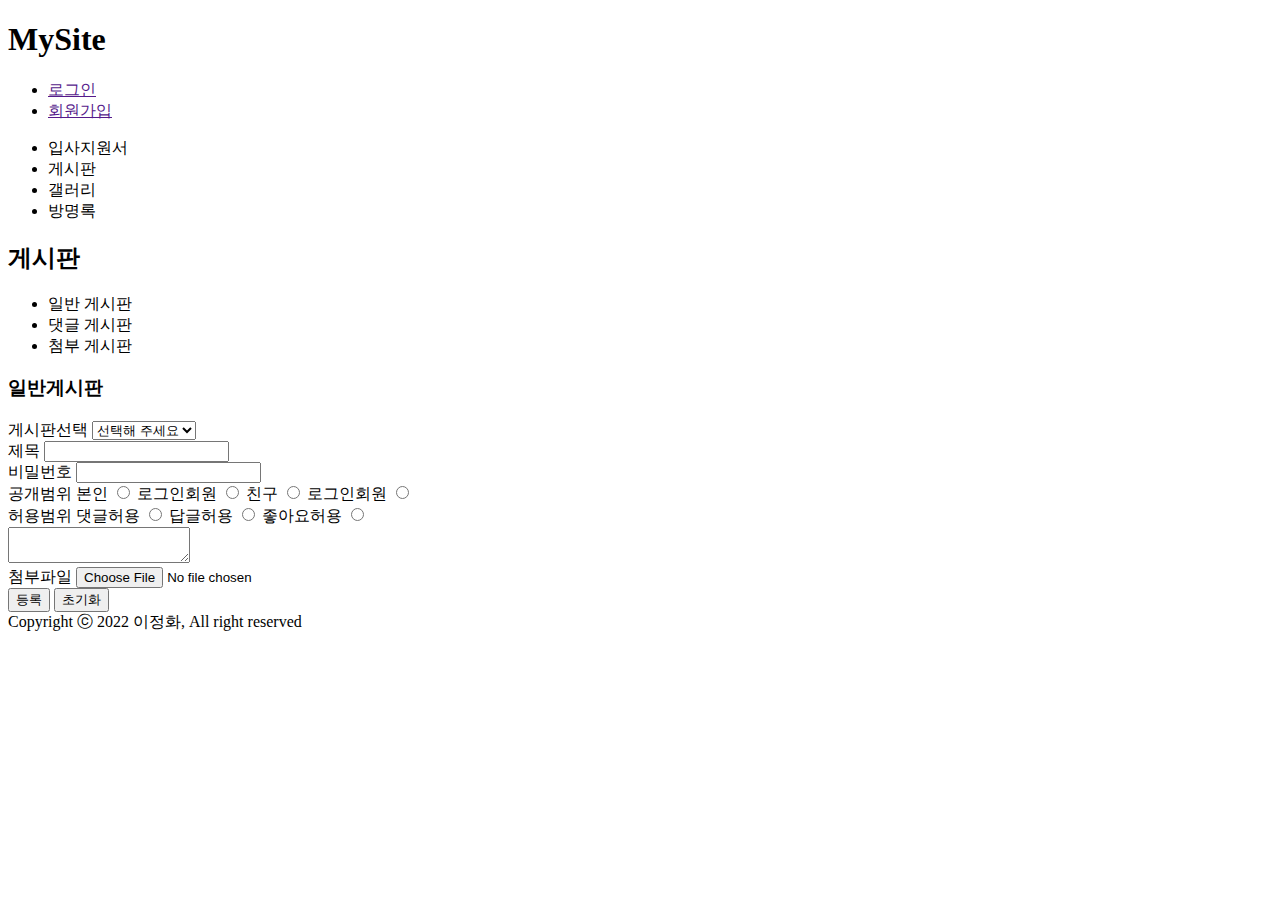
==== views/board/writeForm.html @ 32539501 "2022-04-11" ====
<!DOCTYPE html>
<html>
<head>
<meta charset="UTF-8">
<title>Insert title here</title>

<link rel="stylesheet" href="/javaStudy/workspace_front/mysite/assets/css/mysite.css">
<link rel="stylesheet" href="/javaStudy/workspace_front/mysite/assets/css/board.css">

</head>
<body>
<div id="wrap">
	<div id="header" class="clearfix">
		<h1>MySite</h1>
		
		<ul class="clearfix">
			<li><a href="">로그인</a></li>
			<li><a href="">회원가입</a></li>
		</ul>
	</div>
	<!-- //header -->
	
	<div id="nav">
		<ul class="clearfix">
			<li>입사지원서</li>
			<li>게시판</li>
			<li>갤러리</li>
			<li>방명록</li>			
		</ul>
	</div>	
	<!-- //nav -->
	
	<div id="contents" class="clearfix">
		<div id="aside">
			<h2>게시판</h2>
		
				<ul>
					<li>일반 게시판</li>
					<li>댓글 게시판</li>
					<li>첨부 게시판</li>
				
				</ul>
		</div>
		<!-- //aside -->
		
		<div id="main-contents">
			<div id="main-content-header">
				<h3>일반게시판</h3>
					<!-- <ol >
						<li>홈</li>
						<li>게시판</li>
						<li>일반게시판</li>
			
					</ol> -->
			</div>
			<!-- //main-content-header -->
			
			<div id="main-content-body">
				<!-- 게시판 선택 -->
				<div class="form-group">
					<label class="form-title" for="sel-board">게시판선택</label>
					<select id="sel-board">
						<option>선택해 주세요</option>
						<option>공지사항</option>
						<option>일반게시판</option>
						<option>익명게시판</option>
					</select>
				</div>
				
				<!-- 제목 -->
				<div class="form-group">
					<label class="form-title" for="txt-title" >제목</label>
					<input id="txt-title" type="text">
				</div>
				
				<!-- 비밀번호 -->
				<div class="form-group">
					<label class="form-title" for="txt-password" >비밀번호</label>
					<input id="txt-password" type="password">
				</div>
				
				<!-- 공개범위 -->
				<div class="form-group">
					<span class="form-title">공개범위</span>
					<label for="p01">본인</label>
					<input id="p01" type="radio" name="permit">
					<label for="p02">로그인회원</label>
					<input id="p02" type="radio" name="permit">
					<label for="p03">친구</label>
					<input id="p03" type="radio" name="permit">
					<label for="p04">로그인회원</label>
					<input id="p04" type="radio" name="permit">
				
				</div>
				
				<!-- 허용범위 -->
				<div class="form-group">
					<span class="form-title">허용범위</span>
					<label for="a01">댓글허용</label>
					<input id="a01" type="radio" name="allow">
					<label for="a02">답글허용</label>
					<input id="a02" type="radio" name="allow">
					<label for="a03">좋아요허용</label>
					<input id="a03" type="radio" name="allow">
				</div>	
		
				<!-- 글내용 -->
				<div class="form-group">
					<textarea id="txt-content"></textarea>				
				</div>
				
				<!-- 첨부파일 -->
				<div class="form-group">
					<label class="form-title">첨부파일</label>
					<input type="file">
				</div>	
			</div>
			<!-- //main-content-body -->
				
			<div id="main-content-footer">
				<button class="btn">등록</button>
				<button class="btn">초기화</button>
			</div>
			<!-- //main-content-footer -->
		
		</div>
		<!-- //main-contents -->
	</div>
	<!-- //contents -->
	
	
	<div id="footer">
		<div>
			Copyright ⓒ 2022 이정화, All right reserved
		</div>
	</div>	
	<!-- //footer -->	
</div>
<!-- //wrap -->
</body>
</html>
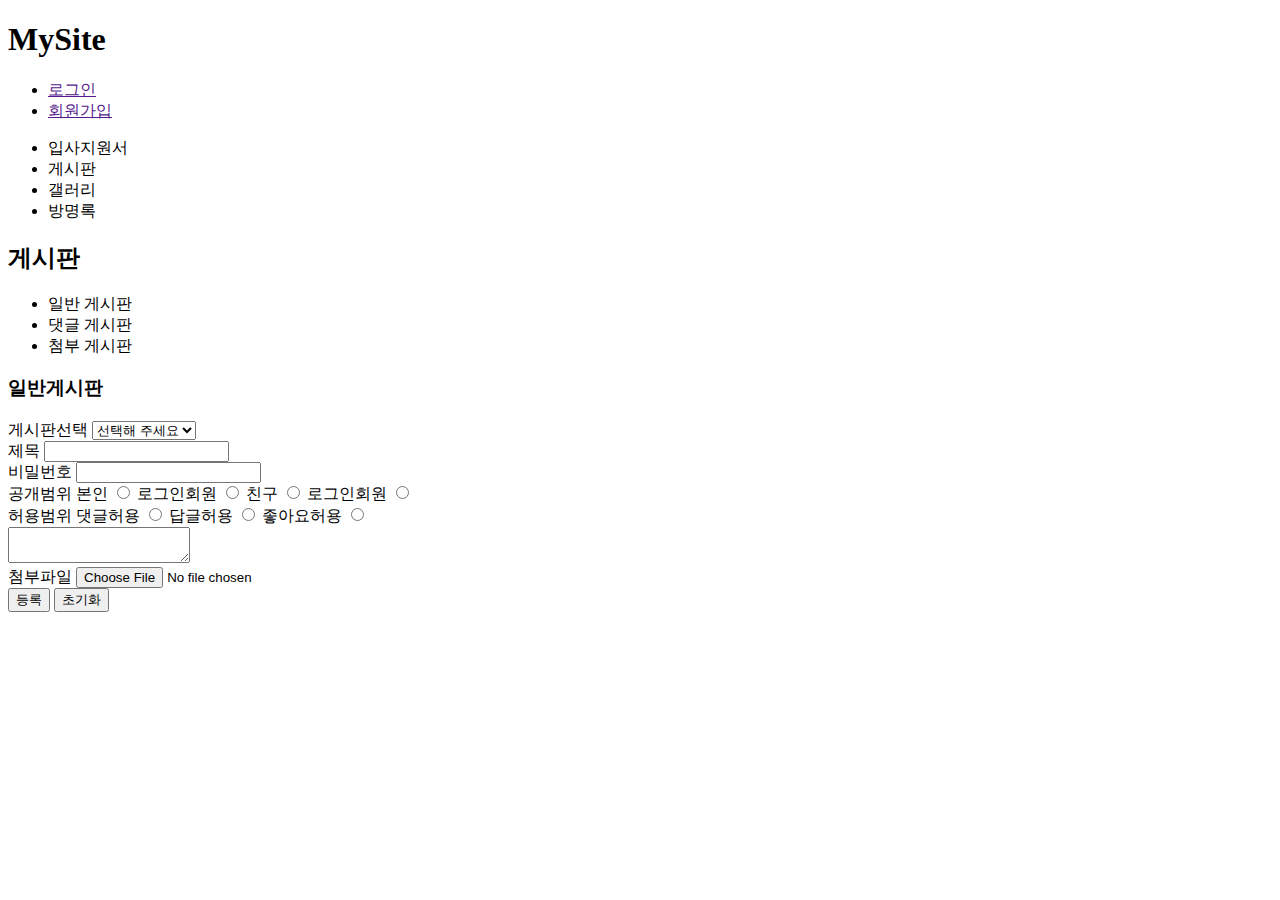
==== commit 18146b2d: "2022-04-12 1" ====
--- a/views/board/writeForm.html
+++ b/views/board/writeForm.html
@@ -129,12 +129,12 @@
 	<!-- //contents -->
 	
 	
-	<div id="footer">
+	<!-- <div id="footer">
 		<div>
 			Copyright ⓒ 2022 이정화, All right reserved
 		</div>
 	</div>	
-	<!-- //footer -->	
+	//footer	 -->
 </div>
 <!-- //wrap -->
 </body>
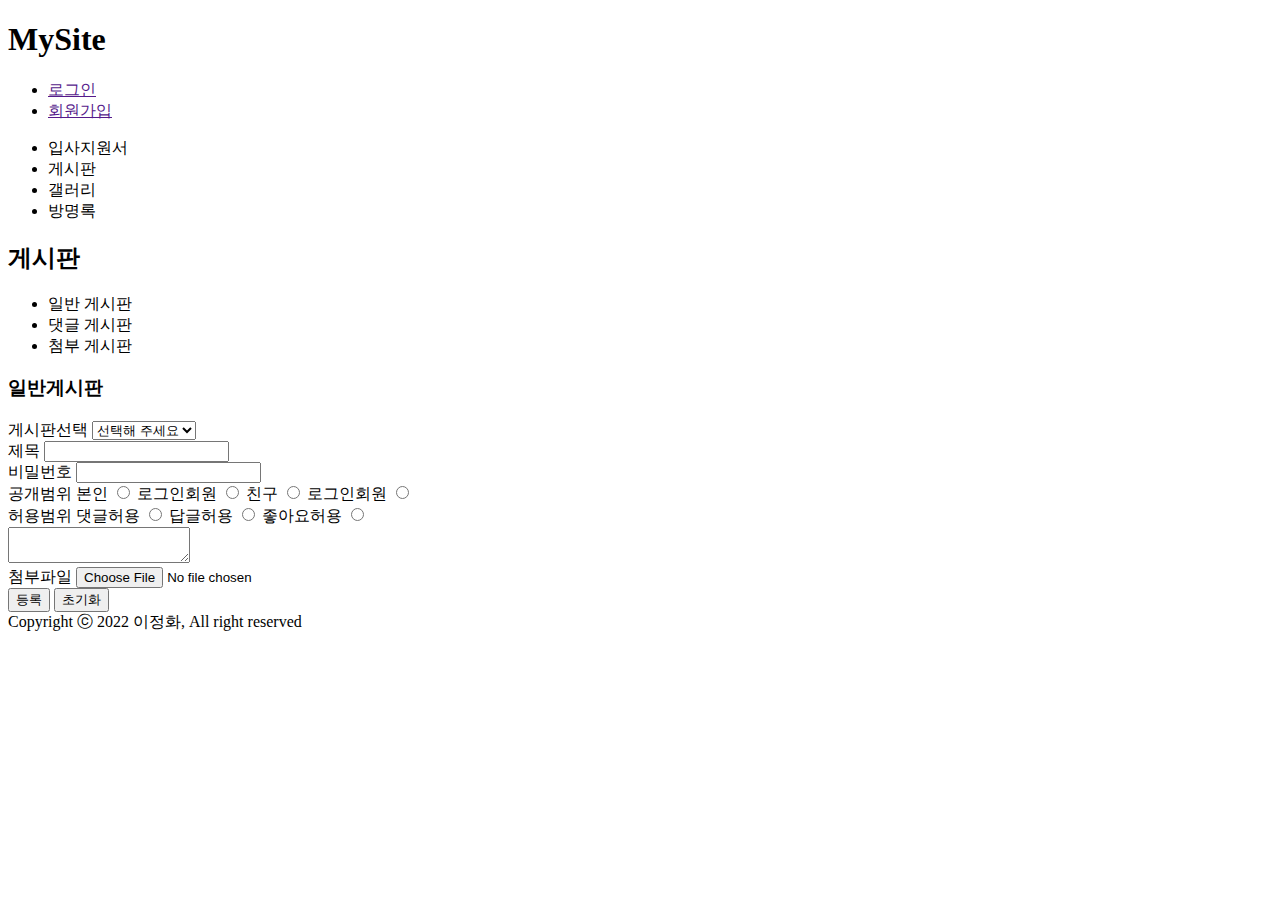
==== commit 8376366e: "2022-04-12" ====
--- a/views/board/writeForm.html
+++ b/views/board/writeForm.html
@@ -129,12 +129,12 @@
 	<!-- //contents -->
 	
 	
-	<!-- <div id="footer">
+	<div id="footer">
 		<div>
 			Copyright ⓒ 2022 이정화, All right reserved
 		</div>
 	</div>	
-	//footer	 -->
+	<!-- //footer -->
 </div>
 <!-- //wrap -->
 </body>
